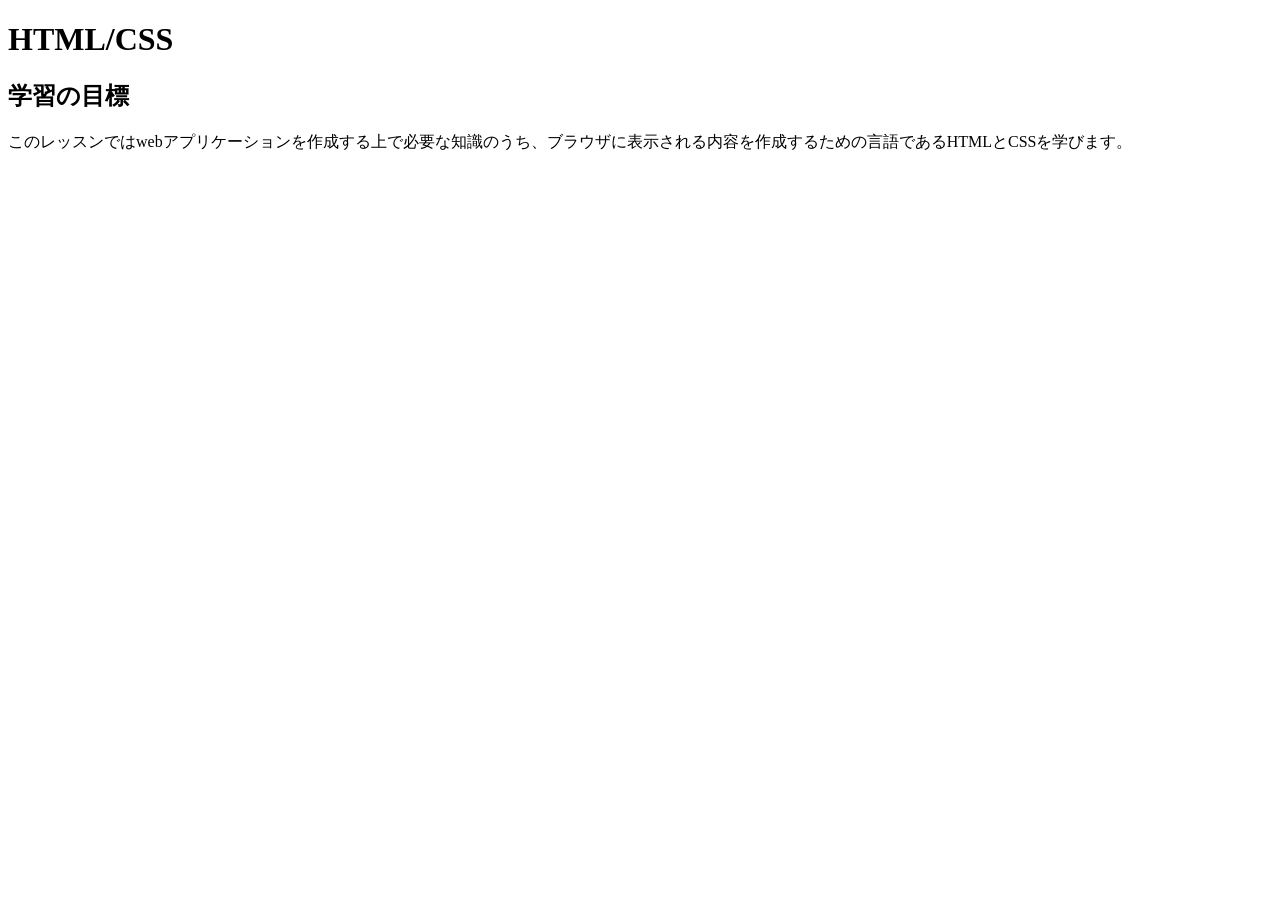
==== 09_frontend/outline.html @ 8f1ccc5a "HTMLの学習" ====
<!DOCTYPE HTML>
<html>

<head>
    <meta charset="UTF-8">
    <title>body要素内の記述</title>
</head>

<body>
    <!-- ここにHTML文書が入ります -->

<!-- 見出し -->
 <h1>HTML/CSS</h1>

 <h2>学習の目標</h2>
 <p>このレッスンではwebアプリケーションを作成する上で必要な知識のうち、ブラウザに表示される内容を作成するための言語であるHTMLとCSSを学びます。</p>

</body>

</html>
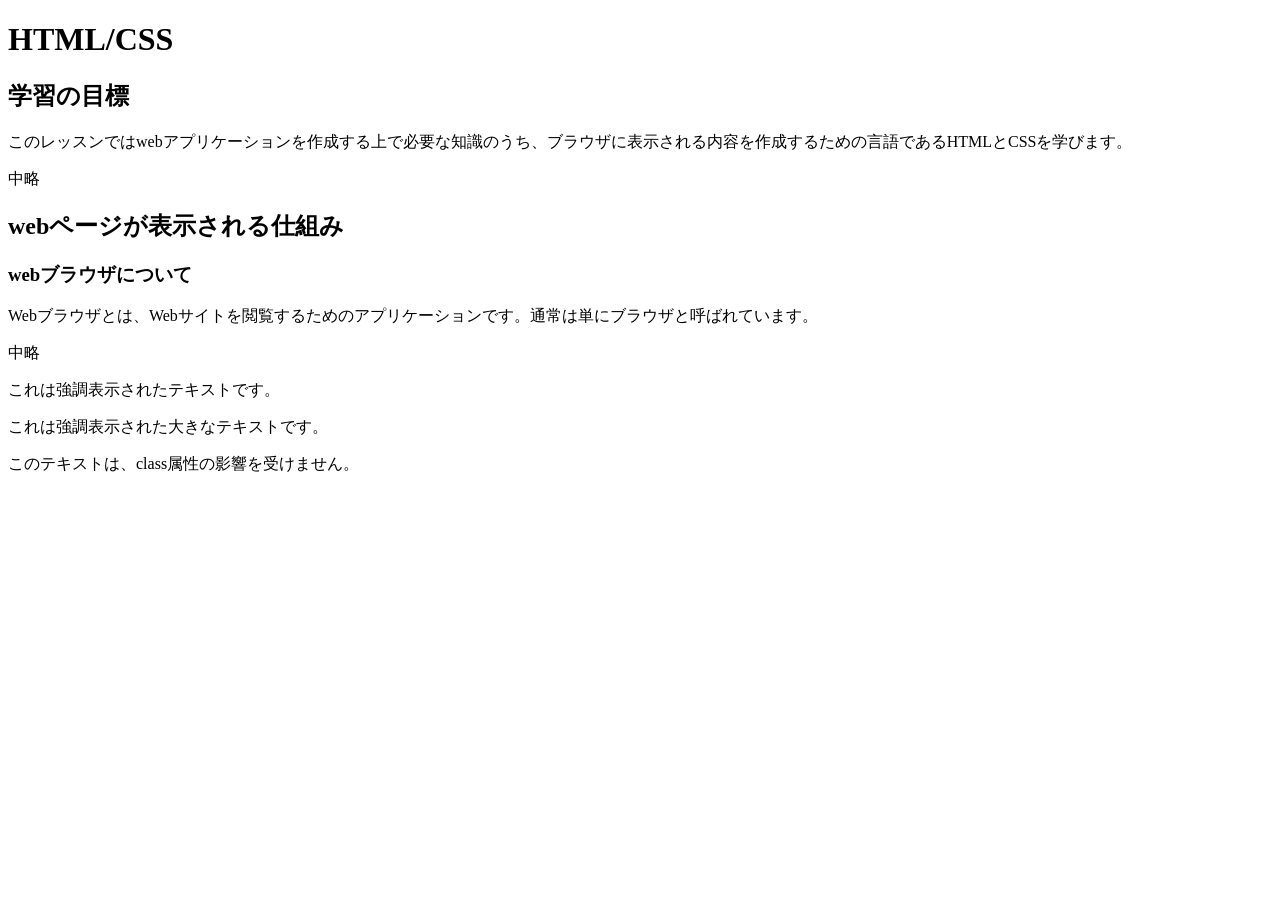
==== commit 7c993eeb: "フロントエンドの課題完了" ====
--- a/09_frontend/outline.html
+++ b/09_frontend/outline.html
@@ -12,9 +12,26 @@
 <!-- 見出し -->
  <h1>HTML/CSS</h1>
 
- <h2>学習の目標</h2>
- <p>このレッスンではwebアプリケーションを作成する上で必要な知識のうち、ブラウザに表示される内容を作成するための言語であるHTMLとCSSを学びます。</p>
+<section>
+    <h2>学習の目標</h2>
+    <p>このレッスンではwebアプリケーションを作成する上で必要な知識のうち、ブラウザに表示される内容を作成するための言語であるHTMLとCSSを学びます。</p>
+    <p>中略</p>
+ </section>
 
+ <section>
+    <h2>webページが表示される仕組み</h2>
+    <div>
+        <h3>webブラウザについて</h3>
+        <p>Webブラウザとは、Webサイトを閲覧するためのアプリケーションです。通常は単にブラウザと呼ばれています。</p>
+        <p>中略</p>
+     </div>
+
+     
+ </section>
+
+ <p class="highlight">これは強調表示されたテキストです。</p>
+<p class="highlight large-text">これは強調表示された大きなテキストです。</p>
+<p>このテキストは、class属性の影響を受けません。</p>
 </body>
 
 </html>
